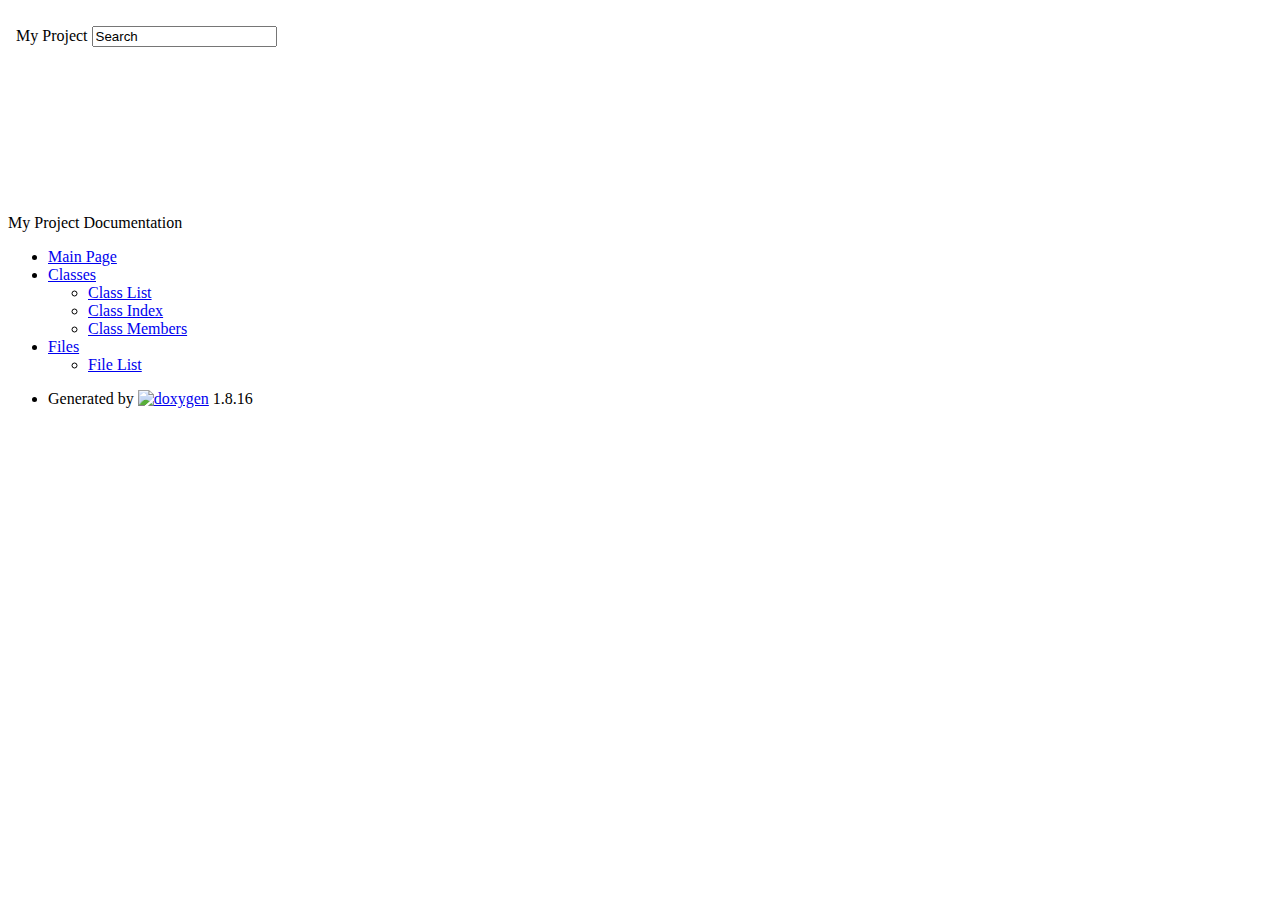
==== index.html @ d1aa6e70 "Add files via upload" ====
<!DOCTYPE html PUBLIC "-//W3C//DTD XHTML 1.0 Transitional//EN" "https://www.w3.org/TR/xhtml1/DTD/xhtml1-transitional.dtd">
<html xmlns="http://www.w3.org/1999/xhtml">
<head>
<meta http-equiv="Content-Type" content="text/xhtml;charset=UTF-8"/>
<meta http-equiv="X-UA-Compatible" content="IE=9"/>
<meta name="generator" content="Doxygen 1.8.16"/>
<meta name="viewport" content="width=device-width, initial-scale=1"/>
<title>My Project: Main Page</title>
<link href="tabs.css" rel="stylesheet" type="text/css"/>
<script type="text/javascript" src="jquery.js"></script>
<script type="text/javascript" src="dynsections.js"></script>
<link href="navtree.css" rel="stylesheet" type="text/css"/>
<script type="text/javascript" src="resize.js"></script>
<script type="text/javascript" src="navtreedata.js"></script>
<script type="text/javascript" src="navtree.js"></script>
<script type="text/javascript">
/* @license magnet:?xt=urn:btih:cf05388f2679ee054f2beb29a391d25f4e673ac3&amp;dn=gpl-2.0.txt GPL-v2 */
  $(document).ready(initResizable);
/* @license-end */</script>
<link href="search/search.css" rel="stylesheet" type="text/css"/>
<script type="text/javascript" src="search/searchdata.js"></script>
<script type="text/javascript" src="search/search.js"></script>
<script type="text/javascript">
/* @license magnet:?xt=urn:btih:cf05388f2679ee054f2beb29a391d25f4e673ac3&amp;dn=gpl-2.0.txt GPL-v2 */
  $(document).ready(function() { init_search(); });
/* @license-end */
</script>
<link href="doxygen.css" rel="stylesheet" type="text/css" />
</head>
<body>
<div id="top"><!-- do not remove this div, it is closed by doxygen! -->
<div id="titlearea">
<table cellspacing="0" cellpadding="0">
 <tbody>
 <tr style="height: 56px;">
  <td id="projectalign" style="padding-left: 0.5em;">
   <div id="projectname">My Project
   </div>
  </td>
   <td>        <div id="MSearchBox" class="MSearchBoxInactive">
        <span class="left">
          <img id="MSearchSelect" src="search/mag_sel.png"
               onmouseover="return searchBox.OnSearchSelectShow()"
               onmouseout="return searchBox.OnSearchSelectHide()"
               alt=""/>
          <input type="text" id="MSearchField" value="Search" accesskey="S"
               onfocus="searchBox.OnSearchFieldFocus(true)" 
               onblur="searchBox.OnSearchFieldFocus(false)" 
               onkeyup="searchBox.OnSearchFieldChange(event)"/>
          </span><span class="right">
            <a id="MSearchClose" href="javascript:searchBox.CloseResultsWindow()"><img id="MSearchCloseImg" border="0" src="search/close.png" alt=""/></a>
          </span>
        </div>
</td>
 </tr>
 </tbody>
</table>
</div>
<!-- end header part -->
<!-- Generated by Doxygen 1.8.16 -->
<script type="text/javascript">
/* @license magnet:?xt=urn:btih:cf05388f2679ee054f2beb29a391d25f4e673ac3&amp;dn=gpl-2.0.txt GPL-v2 */
var searchBox = new SearchBox("searchBox", "search",false,'Search');
/* @license-end */
</script>
</div><!-- top -->
<div id="side-nav" class="ui-resizable side-nav-resizable">
  <div id="nav-tree">
    <div id="nav-tree-contents">
      <div id="nav-sync" class="sync"></div>
    </div>
  </div>
  <div id="splitbar" style="-moz-user-select:none;" 
       class="ui-resizable-handle">
  </div>
</div>
<script type="text/javascript">
/* @license magnet:?xt=urn:btih:cf05388f2679ee054f2beb29a391d25f4e673ac3&amp;dn=gpl-2.0.txt GPL-v2 */
$(document).ready(function(){initNavTree('index.html','');});
/* @license-end */
</script>
<div id="doc-content">
<!-- window showing the filter options -->
<div id="MSearchSelectWindow"
     onmouseover="return searchBox.OnSearchSelectShow()"
     onmouseout="return searchBox.OnSearchSelectHide()"
     onkeydown="return searchBox.OnSearchSelectKey(event)">
</div>

<!-- iframe showing the search results (closed by default) -->
<div id="MSearchResultsWindow">
<iframe src="javascript:void(0)" frameborder="0" 
        name="MSearchResults" id="MSearchResults">
</iframe>
</div>

<div class="header">
  <div class="headertitle">
<div class="title">My Project Documentation</div>  </div>
</div><!--header-->
<div class="contents">
<ul><li><a href="index.html"><span>Main&#160;Page</span></a>
</li><li><a href="annotated.html"><span>Classes</span></a>
<ul><li><a href="annotated.html"><span>Class&#160;List</span></a>
</li><li><a href="classes.html"><span>Class&#160;Index</span></a>
</li><li><a href="functions.html"><span>Class&#160;Members</span></a>
</li></ul>
</li><li><a href="files.html"><span>Files</span></a>
<ul><li><a href="files.html"><span>File&#160;List</span></a>
</li></ul>
</li></ul>
</div><!-- contents -->
</div><!-- doc-content -->
<!-- start footer part -->
<div id="nav-path" class="navpath"><!-- id is needed for treeview function! -->
  <ul>
    <li class="footer">Generated by
    <a href="http://www.doxygen.org/index.html">
    <img class="footer" src="doxygen.png" alt="doxygen"/></a> 1.8.16 </li>
  </ul>
</div>
</body>
</html>
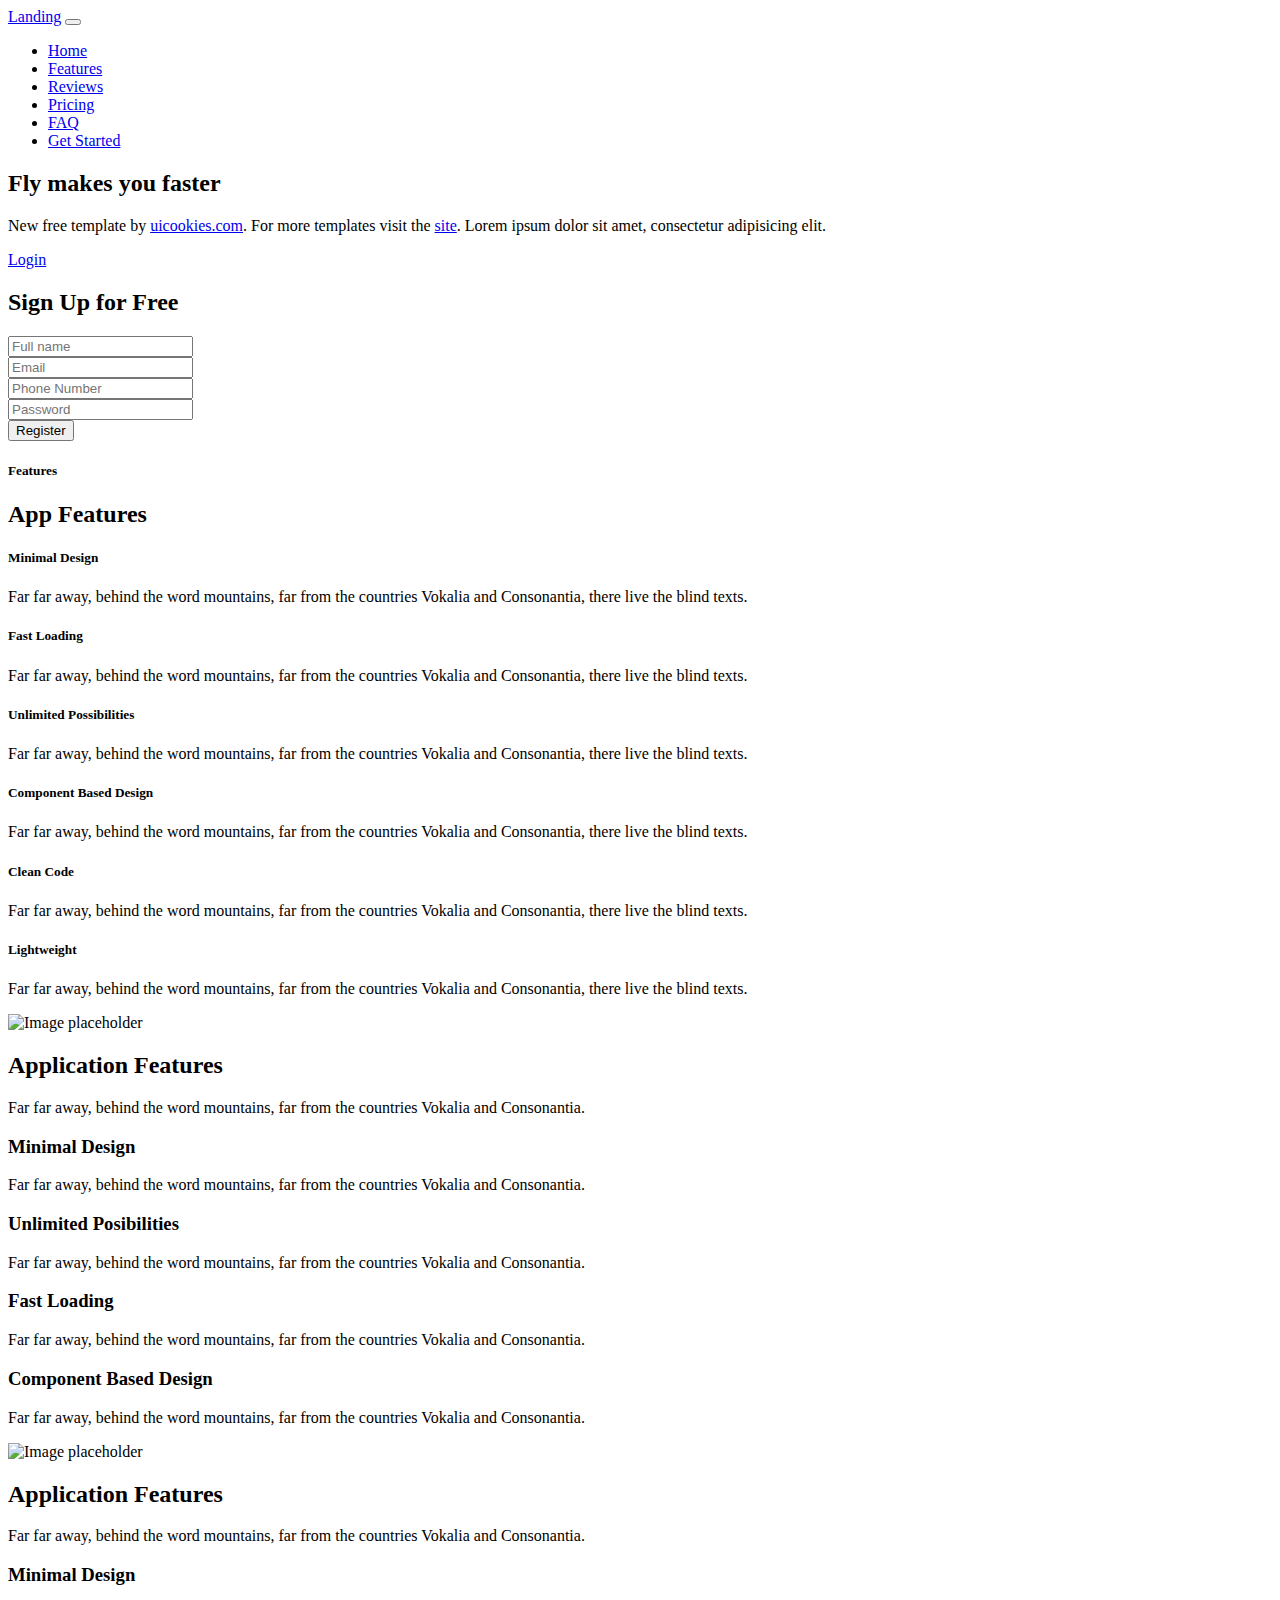
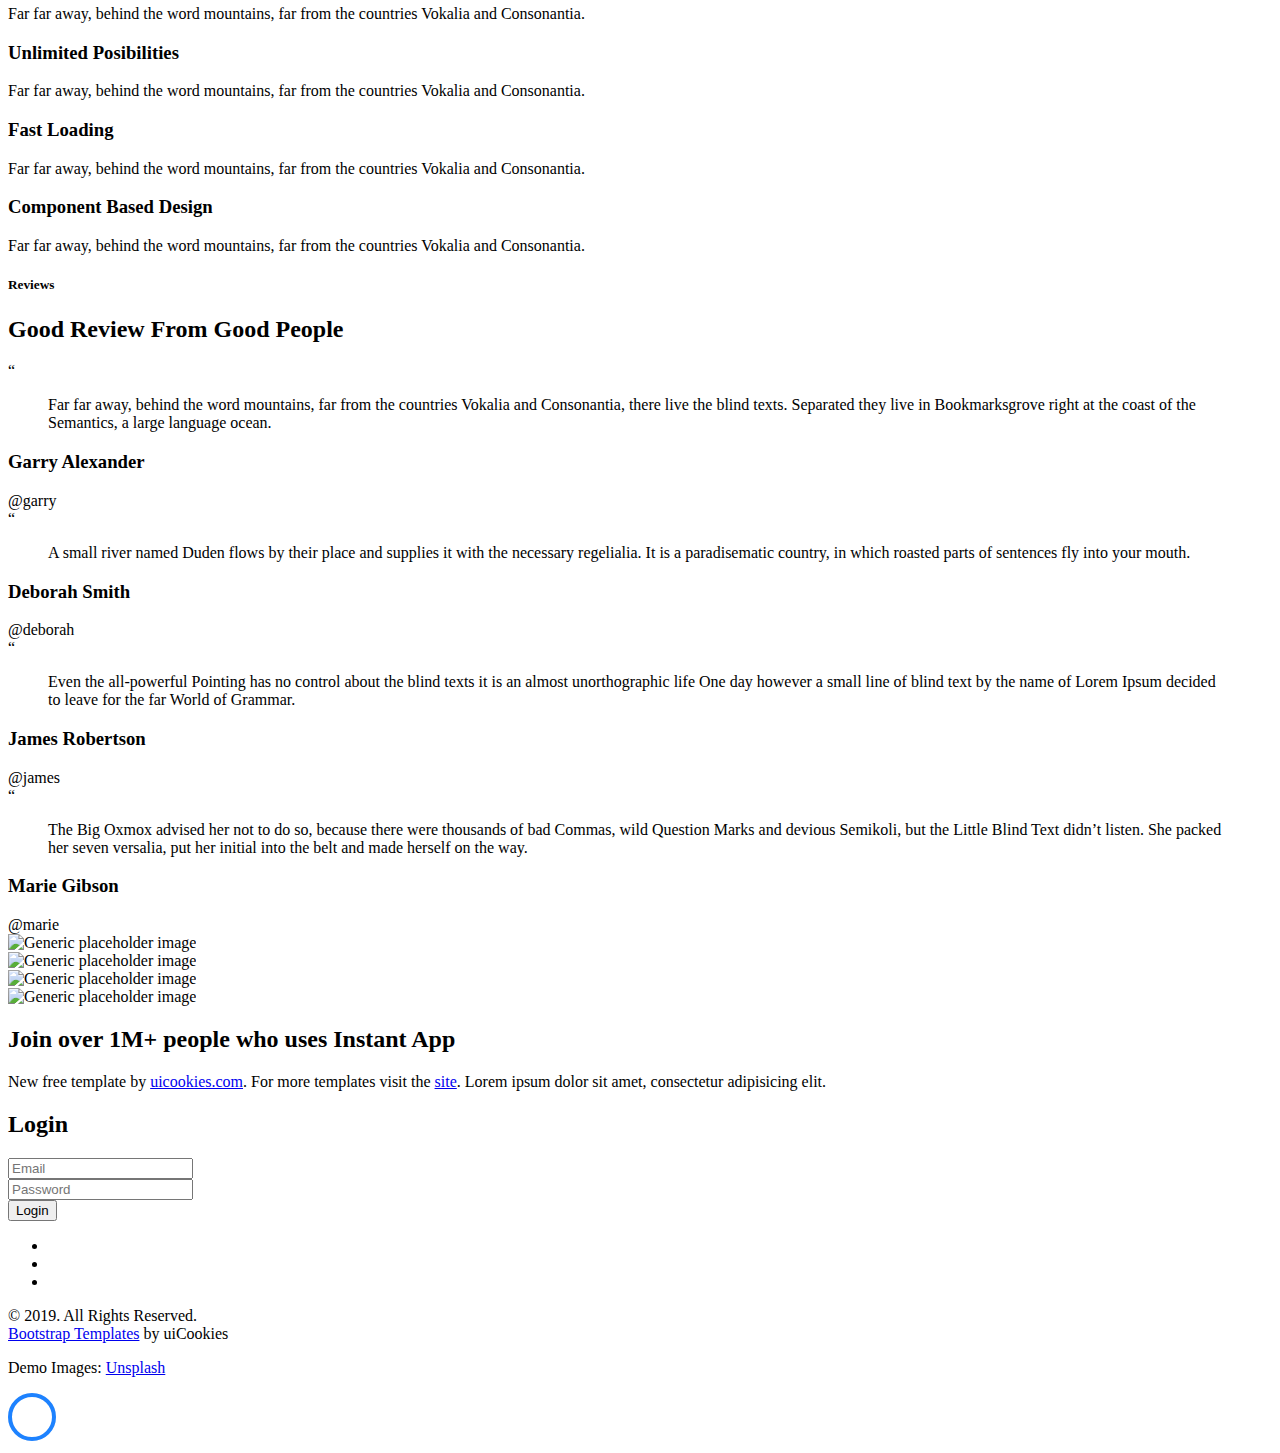
==== commit 4932fe22: "Add files via upload" ====
--- a/index.html
+++ b/index.html
@@ -1,123 +1,691 @@
-<!DOCTYPE html PUBLIC "-//W3C//DTD XHTML 1.0 Transitional//EN" "https://www.w3.org/TR/xhtml1/DTD/xhtml1-transitional.dtd">
-<html xmlns="http://www.w3.org/1999/xhtml">
-<head>
-<meta http-equiv="Content-Type" content="text/xhtml;charset=UTF-8"/>
-<meta http-equiv="X-UA-Compatible" content="IE=9"/>
-<meta name="generator" content="Doxygen 1.8.16"/>
-<meta name="viewport" content="width=device-width, initial-scale=1"/>
-<title>My Project: Main Page</title>
-<link href="tabs.css" rel="stylesheet" type="text/css"/>
-<script type="text/javascript" src="jquery.js"></script>
-<script type="text/javascript" src="dynsections.js"></script>
-<link href="navtree.css" rel="stylesheet" type="text/css"/>
-<script type="text/javascript" src="resize.js"></script>
-<script type="text/javascript" src="navtreedata.js"></script>
-<script type="text/javascript" src="navtree.js"></script>
-<script type="text/javascript">
-/* @license magnet:?xt=urn:btih:cf05388f2679ee054f2beb29a391d25f4e673ac3&amp;dn=gpl-2.0.txt GPL-v2 */
-  $(document).ready(initResizable);
-/* @license-end */</script>
-<link href="search/search.css" rel="stylesheet" type="text/css"/>
-<script type="text/javascript" src="search/searchdata.js"></script>
-<script type="text/javascript" src="search/search.js"></script>
-<script type="text/javascript">
-/* @license magnet:?xt=urn:btih:cf05388f2679ee054f2beb29a391d25f4e673ac3&amp;dn=gpl-2.0.txt GPL-v2 */
-  $(document).ready(function() { init_search(); });
-/* @license-end */
-</script>
-<link href="doxygen.css" rel="stylesheet" type="text/css" />
-</head>
-<body>
-<div id="top"><!-- do not remove this div, it is closed by doxygen! -->
-<div id="titlearea">
-<table cellspacing="0" cellpadding="0">
- <tbody>
- <tr style="height: 56px;">
-  <td id="projectalign" style="padding-left: 0.5em;">
-   <div id="projectname">My Project
-   </div>
-  </td>
-   <td>        <div id="MSearchBox" class="MSearchBoxInactive">
-        <span class="left">
-          <img id="MSearchSelect" src="search/mag_sel.png"
-               onmouseover="return searchBox.OnSearchSelectShow()"
-               onmouseout="return searchBox.OnSearchSelectHide()"
-               alt=""/>
-          <input type="text" id="MSearchField" value="Search" accesskey="S"
-               onfocus="searchBox.OnSearchFieldFocus(true)" 
-               onblur="searchBox.OnSearchFieldFocus(false)" 
-               onkeyup="searchBox.OnSearchFieldChange(event)"/>
-          </span><span class="right">
-            <a id="MSearchClose" href="javascript:searchBox.CloseResultsWindow()"><img id="MSearchCloseImg" border="0" src="search/close.png" alt=""/></a>
-          </span>
-        </div>
-</td>
- </tr>
- </tbody>
-</table>
-</div>
-<!-- end header part -->
-<!-- Generated by Doxygen 1.8.16 -->
-<script type="text/javascript">
-/* @license magnet:?xt=urn:btih:cf05388f2679ee054f2beb29a391d25f4e673ac3&amp;dn=gpl-2.0.txt GPL-v2 */
-var searchBox = new SearchBox("searchBox", "search",false,'Search');
-/* @license-end */
-</script>
-</div><!-- top -->
-<div id="side-nav" class="ui-resizable side-nav-resizable">
-  <div id="nav-tree">
-    <div id="nav-tree-contents">
-      <div id="nav-sync" class="sync"></div>
-    </div>
-  </div>
-  <div id="splitbar" style="-moz-user-select:none;" 
-       class="ui-resizable-handle">
-  </div>
-</div>
-<script type="text/javascript">
-/* @license magnet:?xt=urn:btih:cf05388f2679ee054f2beb29a391d25f4e673ac3&amp;dn=gpl-2.0.txt GPL-v2 */
-$(document).ready(function(){initNavTree('index.html','');});
-/* @license-end */
-</script>
-<div id="doc-content">
-<!-- window showing the filter options -->
-<div id="MSearchSelectWindow"
-     onmouseover="return searchBox.OnSearchSelectShow()"
-     onmouseout="return searchBox.OnSearchSelectHide()"
-     onkeydown="return searchBox.OnSearchSelectKey(event)">
-</div>
-
-<!-- iframe showing the search results (closed by default) -->
-<div id="MSearchResultsWindow">
-<iframe src="javascript:void(0)" frameborder="0" 
-        name="MSearchResults" id="MSearchResults">
-</iframe>
-</div>
-
-<div class="header">
-  <div class="headertitle">
-<div class="title">My Project Documentation</div>  </div>
-</div><!--header-->
-<div class="contents">
-<ul><li><a href="index.html"><span>Main&#160;Page</span></a>
-</li><li><a href="annotated.html"><span>Classes</span></a>
-<ul><li><a href="annotated.html"><span>Class&#160;List</span></a>
-</li><li><a href="classes.html"><span>Class&#160;Index</span></a>
-</li><li><a href="functions.html"><span>Class&#160;Members</span></a>
-</li></ul>
-</li><li><a href="files.html"><span>Files</span></a>
-<ul><li><a href="files.html"><span>File&#160;List</span></a>
-</li></ul>
-</li></ul>
-</div><!-- contents -->
-</div><!-- doc-content -->
-<!-- start footer part -->
-<div id="nav-path" class="navpath"><!-- id is needed for treeview function! -->
-  <ul>
-    <li class="footer">Generated by
-    <a href="http://www.doxygen.org/index.html">
-    <img class="footer" src="doxygen.png" alt="doxygen"/></a> 1.8.16 </li>
-  </ul>
-</div>
-</body>
-</html>
+<!DOCTYPE html>
+<html lang="en">
+<head>
+    <script src="https://ajax.googleapis.com/ajax/libs/jquery/3.3.1/jquery.min.js"></script>
+
+    <meta charset="utf-8">
+    <meta name="viewport" content="width=device-width, initial-scale=1, shrink-to-fit=no">
+
+    <title>Home</title>
+    <meta name="description" content="Free Bootstrap 4 Template by uicookies.com">
+    <meta name="keywords" content="Free website templates, Free bootstrap themes, Free template, Free bootstrap, Free website template">
+
+    <link href="https://fonts.googleapis.com/css?family=Crimson+Text:400,400i,600|Montserrat:200,300,400" rel="stylesheet">
+
+    <link rel="stylesheet" href="assets/css/bootstrap/bootstrap.css">
+    <link rel="stylesheet" href="assets/fonts/ionicons/css/ionicons.min.css">
+    <link rel="stylesheet" href="assets/fonts/law-icons/font/flaticon.css">
+
+    <link rel="stylesheet" href="assets/fonts/fontawesome/css/font-awesome.min.css">
+
+
+    <link rel="stylesheet" href="assets/css/slick.css">
+    <link rel="stylesheet" href="assets/css/slick-theme.css">
+
+    <link rel="stylesheet" href="assets/css/helpers.css">
+    <link rel="stylesheet" href="assets/css/style.css">
+    <link rel="stylesheet" href="assets/css/landing-2.css">
+</head>
+<body data-spy="scroll" data-target="#pb-navbar" data-offset="200">
+
+<nav class="navbar navbar-expand-lg navbar-dark pb_navbar pb_scrolled-light" id="pb-navbar">
+    <div class="container">
+        <a class="navbar-brand" href="index.html">Landing</a>
+        <button class="navbar-toggler ml-auto" type="button" data-toggle="collapse" data-target="#probootstrap-navbar" aria-controls="probootstrap-navbar" aria-expanded="false" aria-label="Toggle navigation">
+            <span><i class="ion-navicon"></i></span>
+        </button>
+        <div class="collapse navbar-collapse" id="probootstrap-navbar">
+            <ul class="navbar-nav ml-auto">
+                <li class="nav-item"><a class="nav-link" href="#section-home">Home</a></li>
+                <li class="nav-item"><a class="nav-link" href="#section-features">Features</a></li>
+                <li class="nav-item"><a class="nav-link" href="#section-reviews">Reviews</a></li>
+                <li class="nav-item"><a class="nav-link" href="#section-pricing">Pricing</a></li>
+                <li class="nav-item"><a class="nav-link" href="#section-faq">FAQ</a></li>
+                <li class="nav-item cta-btn ml-xl-2 ml-lg-2 ml-md-0 ml-sm-0 ml-0"><a class="nav-link" href="https://uicookies.com/" target="_blank"><span class="pb_rounded-4 px-4">Get Started</span></a></li>
+            </ul>
+        </div>
+    </div>
+</nav>
+<!-- END nav -->
+
+
+
+
+<section class="pb_cover_v3 overflow-hidden cover-bg-indigo cover-bg-opacity text-left pb_gradient_v1 pb_slant-light" id="section-home">
+    <div class="container">
+        <div class="row align-items-center justify-content-center">
+            <div class="col-md-6">
+                <h2 class="heading mb-3">Fly makes you faster</h2>
+                <div class="sub-heading">
+                    <p class="mb-4">New free template by <a href="http://uicookies.com" target="_blank">uicookies.com</a>. For more templates visit the <a href="http://uicookies.com" target="_blank">site</a>. Lorem ipsum dolor sit amet, consectetur adipisicing elit.</p>
+                    <p class="mb-5"><a class="btn btn-success btn-lg pb_btn-pill smoothscroll" href="#section-pricing"><span class="pb_font-14 text-uppercase pb_letter-spacing-1">Login</span></a></p>
+                </div>
+            </div>
+            <div class="col-md-1">
+            </div>
+            <div class="col-md-5 relative align-self-center">
+
+                <form action="#" class="bg-white rounded pb_form_v1">
+                    <h2 class="mb-4 mt-0 text-center">Sign Up for Free</h2>
+                    <div class="form-group">
+                        <input type="text" class="form-control pb_height-50 reverse" id="name" placeholder="Full name">
+                    </div>
+                    <div class="form-group">
+                        <input type="text" class="form-control pb_height-50 reverse" id="mail" placeholder="Email">
+                    </div>
+                    <div class="form-group">
+                        <input type="text" class="form-control pb_height-50 reverse" id="phone" placeholder="Phone Number">
+                    </div>
+                    <div class="form-group">
+                        <input type="password" class="form-control pb_height-50 reverse" id="password" placeholder="Password">
+                    </div>
+
+                    <div class="form-group">
+                        <input type="submit" class="btn btn-primary btn-lg btn-block pb_btn-pill  btn-shadow-blue" onclick="myname()" value="Register">
+                    </div>
+                </form>
+
+            </div>
+        </div>
+    </div>
+</section>
+<!-- END section -->
+
+<section class="pb_section bg-light pb_slant-white pb_pb-250" id="section-features">
+    <div class="container">
+        <div class="row justify-content-center mb-5">
+            <div class="col-md-6 text-center mb-5">
+                <h5 class="text-uppercase pb_font-15 mb-2 pb_color-dark-opacity-3 pb_letter-spacing-2"><strong>Features</strong></h5>
+                <h2>App Features</h2>
+            </div>
+        </div>
+        <div class="row">
+            <div class="col-lg-4 col-md- col-sm-6">
+                <div class="media d-block pb_feature-v1 text-left">
+                    <div class="pb_icon"><i class="ion-ios-bookmarks-outline pb_icon-gradient"></i></div>
+                    <div class="media-body">
+                        <h5 class="mt-0 mb-3 heading">Minimal Design</h5>
+                        <p class="text-sans-serif">Far far away, behind the word mountains, far from the countries Vokalia and Consonantia, there live the blind texts.</p>
+                    </div>
+                </div>
+            </div>
+            <div class="col-lg-4 col-md- col-sm-6">
+                <div class="media d-block pb_feature-v1 text-left">
+                    <div class="pb_icon"><i class="ion-ios-speedometer-outline pb_icon-gradient"></i></div>
+                    <div class="media-body">
+                        <h5 class="mt-0 mb-3 heading">Fast Loading</h5>
+                        <p class="text-sans-serif">Far far away, behind the word mountains, far from the countries Vokalia and Consonantia, there live the blind texts.</p>
+                    </div>
+                </div>
+            </div>
+            <div class="col-lg-4 col-md- col-sm-6">
+                <div class="media d-block pb_feature-v1 text-left">
+                    <div class="pb_icon"><i class="ion-ios-infinite-outline pb_icon-gradient"></i></div>
+                    <div class="media-body">
+                        <h5 class="mt-0 mb-3 heading">Unlimited Possibilities</h5>
+                        <p class="text-sans-serif">Far far away, behind the word mountains, far from the countries Vokalia and Consonantia, there live the blind texts.</p>
+                    </div>
+                </div>
+            </div>
+
+            <div class="col-lg-4 col-md- col-sm-6">
+                <div class="media d-block pb_feature-v1 text-left">
+                    <div class="pb_icon"><i class="ion-ios-color-filter-outline pb_icon-gradient"></i></div>
+                    <div class="media-body">
+                        <h5 class="mt-0 mb-3 heading">Component Based Design</h5>
+                        <p class="text-sans-serif">Far far away, behind the word mountains, far from the countries Vokalia and Consonantia, there live the blind texts.</p>
+                    </div>
+                </div>
+            </div>
+            <div class="col-lg-4 col-md- col-sm-6">
+                <div class="media d-block pb_feature-v1 text-left">
+                    <div class="pb_icon"><i class="ion-ios-wineglass-outline pb_icon-gradient"></i></div>
+                    <div class="media-body">
+                        <h5 class="mt-0 mb-3 heading">Clean Code</h5>
+                        <p class="text-sans-serif">Far far away, behind the word mountains, far from the countries Vokalia and Consonantia, there live the blind texts.</p>
+                    </div>
+                </div>
+            </div>
+            <div class="col-lg-4 col-md- col-sm-6">
+                <div class="media d-block pb_feature-v1 text-left">
+                    <div class="pb_icon"><i class="ion-ios-paperplane-outline pb_icon-gradient"></i></div>
+                    <div class="media-body">
+                        <h5 class="mt-0 mb-3 heading">Lightweight</h5>
+                        <p class="text-sans-serif">Far far away, behind the word mountains, far from the countries Vokalia and Consonantia, there live the blind texts.</p>
+                    </div>
+                </div>
+            </div>
+        </div>
+    </div>
+</section>
+<!-- END section -->
+
+<section class="pb_section pb_slant-light">
+    <div class="container">
+        <div class="row">
+            <div class="col-lg-4 mb-5">
+                <img src="assets/images/phone_3.png" alt="Image placeholder" class="img-fluid">
+            </div>
+            <div class="col-lg-8 pl-md-5 pl-sm-0">
+                <div class="row">
+                    <div class="col">
+                        <h2>Application Features</h2>
+                        <p class="pb_font-20">Far far away, behind the word mountains, far from the countries Vokalia and Consonantia.</p>
+                    </div>
+                </div>
+                <div class="row">
+                    <div class="col-lg">
+
+                        <div class="media pb_feature-v2 text-left mb-1 mt-5">
+                            <div class="pb_icon d-flex mr-3 align-self-start pb_w-15"><i class="ion-ios-bookmarks-outline pb_icon-gradient"></i></div>
+                            <div class="media-body">
+                                <h3 class="mt-2 mb-2 heading">Minimal Design</h3>
+                                <p class="text-sans-serif pb_font-16">Far far away, behind the word mountains, far from the countries Vokalia and Consonantia.</p>
+                            </div>
+                        </div>
+
+                        <div class="media pb_feature-v2 text-left mb-1 mt-5">
+                            <div class="pb_icon d-flex mr-3 align-self-start pb_w-15"><i class="ion-ios-infinite-outline pb_icon-gradient"></i></div>
+                            <div class="media-body">
+                                <h3 class="mt-2 mb-2 heading">Unlimited Posibilities</h3>
+                                <p class="text-sans-serif pb_font-16">Far far away, behind the word mountains, far from the countries Vokalia and Consonantia.</p>
+                            </div>
+                        </div>
+
+                    </div>
+                    <div class="col-lg">
+
+                        <div class="media pb_feature-v2 text-left mb-1 mt-5">
+                            <div class="pb_icon d-flex mr-3 align-self-start pb_w-15"><i class="ion-ios-speedometer-outline pb_icon-gradient"></i></div>
+                            <div class="media-body">
+                                <h3 class="mt-2 mb-2 heading">Fast Loading</h3>
+                                <p class="text-sans-serif pb_font-16">Far far away, behind the word mountains, far from the countries Vokalia and Consonantia.</p>
+                            </div>
+                        </div>
+
+                        <div class="media pb_feature-v2 text-left mb-1 mt-5">
+                            <div class="pb_icon d-flex mr-3 align-self-start pb_w-15"><i class="ion-ios-color-filter-outline  pb_icon-gradient"></i></div>
+                            <div class="media-body">
+                                <h3 class="mt-2 mb-2 heading">Component Based Design</h3>
+                                <p class="text-sans-serif pb_font-16">Far far away, behind the word mountains, far from the countries Vokalia and Consonantia.</p>
+                            </div>
+                        </div>
+
+                    </div>
+                </div>
+
+            </div>
+        </div>
+    </div>
+</section>
+<!-- END section -->
+
+<section class="pb_section bg-light pb_slant-white">
+    <div class="container">
+        <div class="row">
+            <div class="col-lg-4 order-2">
+                <img src="assets/images/phone_3.png" alt="Image placeholder" class="img-fluid">
+            </div>
+            <div class="col-lg-8 pr-md-5 pr-sm-0 order-1  mb-5">
+                <div class="row">
+                    <div class="col">
+                        <h2>Application Features</h2>
+                        <p class="pb_font-20">Far far away, behind the word mountains, far from the countries Vokalia and Consonantia.</p>
+                    </div>
+                </div>
+                <div class="row">
+                    <div class="col-lg">
+
+                        <div class="media pb_feature-v2 text-left mb-1 mt-5">
+                            <div class="pb_icon d-flex mr-3 align-self-start pb_w-15"><i class="ion-ios-bookmarks-outline pb_icon-gradient"></i></div>
+                            <div class="media-body">
+                                <h3 class="mt-2 mb-2 heading">Minimal Design</h3>
+                                <p class="text-sans-serif pb_font-16">Far far away, behind the word mountains, far from the countries Vokalia and Consonantia.</p>
+                            </div>
+                        </div>
+
+                        <div class="media pb_feature-v2 text-left mb-1 mt-5">
+                            <div class="pb_icon d-flex mr-3 align-self-start pb_w-15"><i class="ion-ios-infinite-outline pb_icon-gradient"></i></div>
+                            <div class="media-body">
+                                <h3 class="mt-2 mb-2 heading">Unlimited Posibilities</h3>
+                                <p class="text-sans-serif pb_font-16">Far far away, behind the word mountains, far from the countries Vokalia and Consonantia.</p>
+                            </div>
+                        </div>
+
+                    </div>
+                    <div class="col-lg">
+
+                        <div class="media pb_feature-v2 text-left mb-1 mt-5">
+                            <div class="pb_icon d-flex mr-3 align-self-start pb_w-15"><i class="ion-ios-speedometer-outline pb_icon-gradient"></i></div>
+                            <div class="media-body">
+                                <h3 class="mt-2 mb-2 heading">Fast Loading</h3>
+                                <p class="text-sans-serif pb_font-16">Far far away, behind the word mountains, far from the countries Vokalia and Consonantia.</p>
+                            </div>
+                        </div>
+
+                        <div class="media pb_feature-v2 text-left mb-1 mt-5">
+                            <div class="pb_icon d-flex mr-3 align-self-start pb_w-15"><i class="ion-ios-color-filter-outline  pb_icon-gradient"></i></div>
+                            <div class="media-body">
+                                <h3 class="mt-2 mb-2 heading">Component Based Design</h3>
+                                <p class="text-sans-serif pb_font-16">Far far away, behind the word mountains, far from the countries Vokalia and Consonantia.</p>
+                            </div>
+                        </div>
+
+                    </div>
+                </div>
+
+            </div>
+        </div>
+    </div>
+</section>
+<!-- END section -->
+
+<section class="pb_section pb_slant-light pb_pb-220" id="section-reviews">
+    <div class="container">
+        <div class="row justify-content-center mb-1">
+            <div class="col-md-6 text-center mb-5">
+                <h5 class="text-uppercase pb_font-15 mb-2 pb_color-dark-opacity-3 pb_letter-spacing-2"><strong>Reviews</strong></h5>
+                <h2>Good Review From Good People</h2>
+            </div>
+        </div>
+        <div class="row">
+            <div class="col-md">
+                <div class="pb_slide_testimonial_sync_v1">
+                    <div class="pb_slider_content js-pb_slider_content2">
+                        <div>
+                            <div class="media d-block text-center testimonial_v1 pb_quote_v2">
+                                <div class="media-body">
+                                    <div class="quote">&ldquo;</div>
+                                    <blockquote class="mb-5">Far far away, behind the word mountains, far from the countries Vokalia and Consonantia, there live the blind texts. Separated they live in Bookmarksgrove right at the coast of the Semantics, a large language ocean.</blockquote>
+                                    <p>
+                                        <i class="ion-ios-star text-warning"></i>
+                                        <i class="ion-ios-star text-warning"></i>
+                                        <i class="ion-ios-star text-warning"></i>
+                                        <i class="ion-ios-star-half text-warning"></i>
+                                        <i class="ion-ios-star-outline text-warning"></i>
+                                    </p>
+                                    <h3 class="heading">Garry Alexander</h3>
+                                    <span class="subheading">@garry</span>
+
+                                </div>
+                            </div>
+                        </div>
+                        <div>
+                            <div class="media d-block text-center testimonial_v1 pb_quote_v2">
+                                <div class="media-body">
+                                    <div class="quote">&ldquo;</div>
+                                    <blockquote class="mb-5">A small river named Duden flows by their place and supplies it with the necessary regelialia. It is a paradisematic country, in which roasted parts of sentences fly into your mouth.</blockquote>
+                                    <p>
+                                        <i class="ion-ios-star text-warning"></i>
+                                        <i class="ion-ios-star text-warning"></i>
+                                        <i class="ion-ios-star text-warning"></i>
+                                        <i class="ion-ios-star-half text-warning"></i>
+                                        <i class="ion-ios-star-outline text-warning"></i>
+                                    </p>
+                                    <h3 class="heading">Deborah Smith</h3>
+                                    <span class="subheading">@deborah</span>
+                                </div>
+                            </div>
+                        </div>
+                        <div>
+                            <div class="media d-block text-center testimonial_v1 pb_quote_v2">
+                                <div class="media-body">
+                                    <div class="quote">&ldquo;</div>
+                                    <blockquote class="mb-5">Even the all-powerful Pointing has no control about the blind texts it is an almost unorthographic life One day however a small line of blind text by the name of Lorem Ipsum decided to leave for the far World of Grammar.</blockquote>
+                                    <p>
+                                        <i class="ion-ios-star text-warning"></i>
+                                        <i class="ion-ios-star text-warning"></i>
+                                        <i class="ion-ios-star text-warning"></i>
+                                        <i class="ion-ios-star-half text-warning"></i>
+                                        <i class="ion-ios-star-outline text-warning"></i>
+                                    </p>
+                                    <h3 class="heading">James Robertson</h3>
+                                    <span class="subheading">@james</span>
+                                </div>
+                            </div>
+                        </div>
+                        <div>
+                            <div class="media d-block text-center testimonial_v1 pb_quote_v2">
+                                <div class="media-body">
+                                    <div class="quote">&ldquo;</div>
+                                    <blockquote class="mb-5">The Big Oxmox advised her not to do so, because there were thousands of bad Commas, wild Question Marks and devious Semikoli, but the Little Blind Text didn’t listen. She packed her seven versalia, put her initial into the belt and made herself on the way.</blockquote>
+                                    <p>
+                                        <i class="ion-ios-star text-warning"></i>
+                                        <i class="ion-ios-star text-warning"></i>
+                                        <i class="ion-ios-star text-warning"></i>
+                                        <i class="ion-ios-star-half text-warning"></i>
+                                        <i class="ion-ios-star-outline text-warning"></i>
+                                    </p>
+                                    <h3 class="heading">Marie Gibson</h3>
+                                    <span class="subheading">@marie</span>
+                                </div>
+                            </div>
+                        </div>
+                    </div>
+
+                    <div class="row">
+                        <div class="col-md-6 mx-auto">
+                            <div class="pb_slider_nav js-pb_slider_nav2">
+                                <div class="author">
+                                    <img class="img-fluid rounded-circle" src="assets/images/person_1.jpg" alt="Generic placeholder image">
+                                </div>
+                                <div class="author">
+                                    <img class="img-fluid rounded-circle" src="assets/images/person_5.jpg" alt="Generic placeholder image">
+                                </div>
+                                <div class="author">
+                                    <img class="img-fluid rounded-circle" src="assets/images/person_2.jpg" alt="Generic placeholder image">
+                                </div>
+                                <div class="author">
+                                    <img class="img-fluid rounded-circle" src="assets/images/person_6.jpg" alt="Generic placeholder image">
+                                </div>
+                            </div>
+                        </div>
+                    </div>
+
+                </div>
+                <!-- END sync_v1 -->
+            </div>
+        </div>
+    </div>
+</section>
+<!-- END section -->
+
+
+
+<section class="pb_xl_py_cover overflow-hidden pb_slant-light pb_gradient_v1 cover-bg-opacity-8" id="section-pricing" style="background-image: url(assets/images/1900x1200_img_5.jpg)">
+    <div class="container">
+        <div class="row align-items-center justify-content-center">
+            <div class="col-md-5 justify-content-center">
+                <h2 class="heading mb-5 pb_font-40">Join over 1M+ people who uses Instant App</h2>
+                <div class="sub-heading">
+                    <p class="mb-4">New free template by <a href="http://uicookies.com" target="_blank">uicookies.com</a>. For more templates visit the <a href="http://uicookies.com" target="_blank">site</a>. Lorem ipsum dolor sit amet, consectetur adipisicing elit.</p>
+                </div>
+            </div>
+            <div class="col-md-1"></div>
+            <div class="col-md-5">
+                <form action="#" class="bg-white rounded pb_form_v1">
+                    <h2 class="mb-4 mt-0 text-center">Login</h2>
+
+                    <div class="form-group">
+                        <input type="text" class="form-control py-3 reverse" id="mail1" placeholder="Email">
+                    </div>
+
+                    <div class="form-group">
+                        <input type="password" class="form-control py-3 reverse" id="password1" placeholder="Password">
+                    </div>
+
+                    <div class="form-group">
+                        <input type="submit" class="btn btn-primary btn-lg btn-block pb_btn-pill  btn-shadow-blue" onclick="login()" value="Login">
+                    </div>
+                </form>
+            </div>
+        </div>
+    </div>
+</section>
+<!-- END section -->
+
+<footer class="pb_footer bg-light" role="contentinfo">
+    <div class="container">
+        <div class="row text-center">
+            <div class="col">
+                <ul class="list-inline">
+                    <li class="list-inline-item"><a href="#" class="p-2"><i class="fa fa-facebook"></i></a></li>
+                    <li class="list-inline-item"><a href="#" class="p-2"><i class="fa fa-twitter"></i></a></li>
+                    <li class="list-inline-item"><a href="#" class="p-2"><i class="fa fa-linkedin"></i></a></li>
+                </ul>
+            </div>
+        </div>
+        <div class="row">
+            <div class="col text-center">
+                <p class="pb_font-14">&copy; 2019. All Rights Reserved. <br>  <a href="https://uicookies.com/bootstrap-html-templates/">Bootstrap Templates</a> by uiCookies</p>
+                <p class="pb_font-14">Demo Images: <a href="https://unsplash.com/" target="_blank" rel="nofollow">Unsplash</a></p>
+            </div>
+        </div>
+    </div>
+</footer>
+
+<!-- loader -->
+<div id="pb_loader" class="show fullscreen"><svg class="circular" width="48px" height="48px"><circle class="path-bg" cx="24" cy="24" r="22" fill="none" stroke-width="4" stroke="#eeeeee"/><circle class="path" cx="24" cy="24" r="22" fill="none" stroke-width="4" stroke-miterlimit="10" stroke="#1d82ff"/></svg></div>
+
+
+
+<script src="assets/js/jquery.min.js"></script>
+
+<script src="assets/js/popper.min.js"></script>
+<script src="assets/js/bootstrap.min.js"></script>
+<script src="assets/js/slick.min.js"></script>
+<script src="assets/js/jquery.mb.YTPlayer.min.js"></script>
+
+<script src="assets/js/jquery.waypoints.min.js"></script>
+<script src="assets/js/jquery.easing.1.3.js"></script>
+
+<script src="assets/js/main.js"></script>
+
+
+</body>
+
+<script>
+    function myname() {
+
+        let name = document.getElementById("name").value;
+        let phone = document.getElementById("phone").value;
+        let email = document.getElementById("mail").value;
+        let pass = document.getElementById("password").value;
+        // alert(name);
+        // alert(phone);
+        // alert(email);
+        // alert(pass);
+
+        let name1 = true;
+        let phone1 = true;
+        let email1 = true;
+        let pass1 = true;
+
+        if (name.length<1)
+        {
+            alert("invalid name");
+            name1=fale;
+        }
+        else name1=true;
+
+        if (phone.length<1)
+        {
+            alert("invalid number");
+            phone1 = false;
+        }
+        else phone1=true;
+
+        if (email.length<1)
+        {
+            alert("invalid email");
+            email1 = false;
+        }
+        else email1=true;
+
+        if (pass.length<1)
+        {
+            alert("invalid password");
+            pass1 = false
+        }
+        else pass1=true;
+
+
+        if (pass1===true&& email1===true&&phone1===true&&name1===true)
+        {
+            mycheck()
+        }
+    }
+</script>
+
+<script>
+    function mycheck() {
+
+        alert("check");
+
+        let name = document.getElementById("name").value;
+        let phone = document.getElementById("phone").value;
+        let email = document.getElementById("mail").value;
+        let pass = document.getElementById("password").value;
+
+        let name1 = true;
+        let phone1 = false;
+        let email1 = false;
+        let pass1 = true;
+
+
+
+        $.ajax
+        (
+            {
+                url: "http://localhost:8088/home/all",
+                type: "GET",
+                headers:
+                    {
+                        'Accept': 'application/json',
+                        'Content-Type': 'application/json'
+                    },
+                /*            data : JSON.stringify( {
+                            email:email,
+                            password: pass
+                        }),*/
+                datatype: 'json',
+                success: function (response)
+                {
+
+                    //window.open("http://localhost:63342/FarmerAssistant/UserProfile.html", "_self");
+
+                    for (let user of response)
+                    {
+                        if (user.phonenumber === phone)
+                        {
+                            alert("Number already taken");
+                            phone1 = false;
+                        }
+                        else if (user.phonenumber!==phone){
+                            phone1 = true
+                        }
+
+                        if (user.email === email)
+                        {
+                            alert("ID already exist");
+                            email1 = false;
+                        }
+                        else if (user.email!==email)
+                        {
+                            email1= true
+                        }
+                    }
+
+
+
+
+                    if (pass1 === true && phone1 === true && email1 === true) {
+
+                        //alert("saving");
+                        SignUpExtend();
+                    }
+                }
+                , error: function (error) {
+
+                }
+            }
+        )
+
+
+    }
+</script>
+
+<script>
+    function SignUpExtend() {
+        alert("checking this");
+
+        let name = document.getElementById("name").value;
+        let phone = document.getElementById("phone").value;
+        let email = document.getElementById("mail").value;
+        let pass = document.getElementById("password").value;
+
+        $.ajax(
+            {
+                url: "http://localhost:8088/home/register",
+                type: "POST",
+                contentType: "application/json",
+                headers:
+                    {
+                        'Accept': 'application/json',
+                        'Content-Type': 'application/json'
+
+                    },
+                data: JSON.stringify({
+                    fullname: $("#name").val(),
+                    phonenumber: $("#phone").val(),
+                    password: $("#password").val(),
+                    email: $("#mail").val()
+                }),
+                dataType: 'json',
+                success: function (response)
+                {
+                    alert("you will be notified of your confirmation");
+                    window.open("home.html", "_self");
+                }
+                , error: function (error) {
+
+                }
+            }
+        )
+
+    }
+</script>
+
+<script>
+    function login() {
+
+        let email = document.getElementById("mail1").value;
+        let pass = document.getElementById("password1").value;
+
+        //alert(pass);
+        //alert(email);
+
+        $.ajax(
+            {
+                url: "http://localhost:8088/home/LoginNew",
+                type: "POST",
+                contentType: "application/json",
+                headers:
+                    {
+                        'Accept': 'application/json',
+                        'Content-Type': 'application/json'
+
+                    },
+                data: JSON.stringify({
+                    sin_mail : email,
+                    sin_pass : pass
+                }),
+                dataType: 'json',
+                success: function (response)
+                {
+                    // alert("you will be notified of your confirmation");
+                    // window.open("http://localhost:63342/amado/index.html", "_self");
+
+                    localStorage.setItem("User_Id",response.id);
+                    localStorage.setItem("User_Name",response.fullname);
+                    localStorage.setItem("User_Number",response.phonenumber);
+                    localStorage.setItem("User_Email",response.email);
+                    localStorage.setItem("User_Status", "login");
+                    window.open("Profile.html","_self");
+
+                    alert(response.email.toString())
+
+                    //alert(response.address.toString());
+
+                }
+                , error: function (error) {
+
+                    alert("didnt login")
+
+                }
+            }
+        )
+
+    }
+</script>
+</html>
